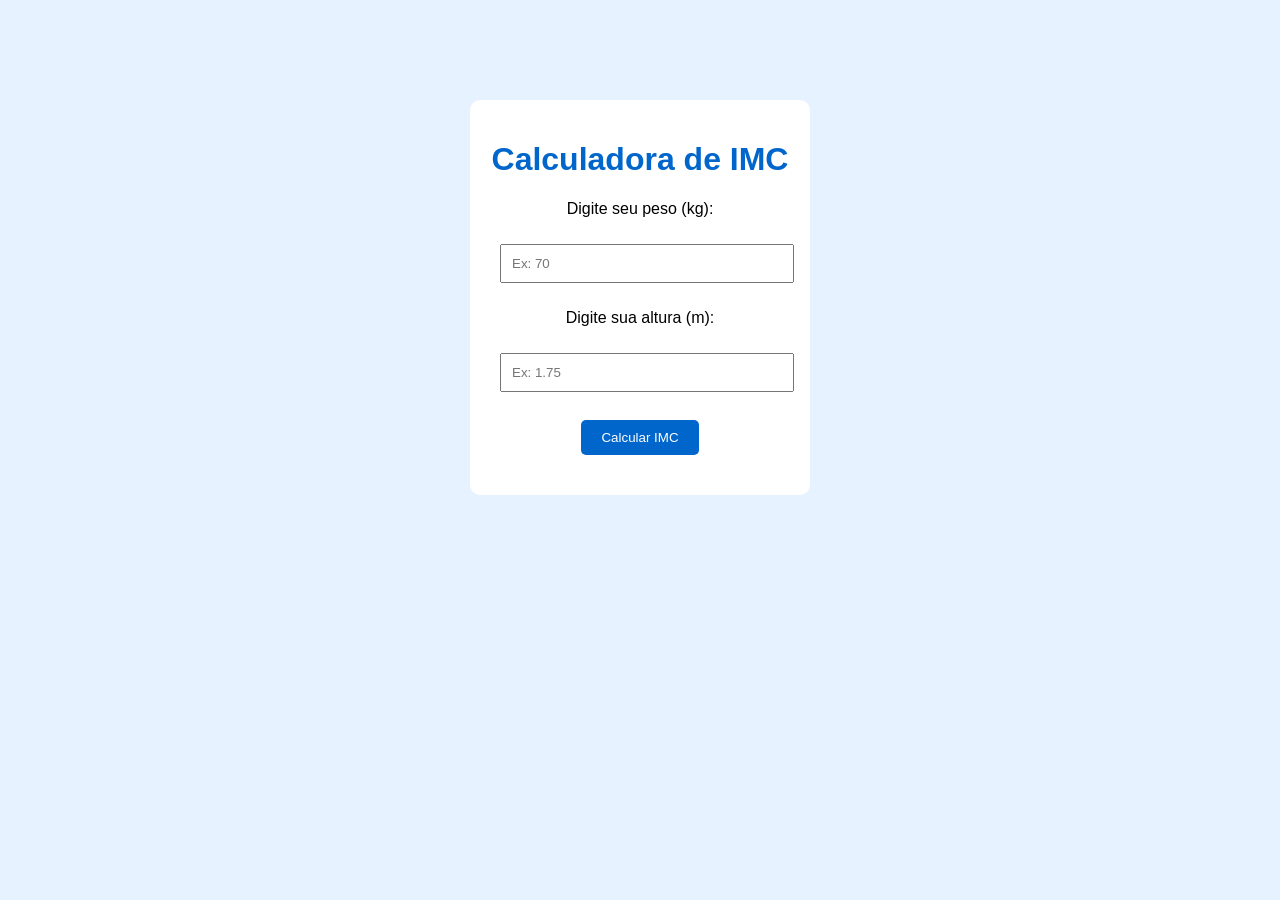
==== index.html @ 79586d2d "marcio encinamentos" ====
<!DOCTYPE html>
<html lang="pt-br">
<head>
    <meta charset="UTF-8">
    <title>Calculadora de IMC</title>

    <link rel="stylesheet" href="sytle.css">
</head>

<body>

    <div class="container">

        <h1>Calculadora de IMC</h1>

        <p>Digite seu peso (kg):</p>
        <input type="number" id="peso" placeholder="Ex: 70">

        <p>Digite sua altura (m):</p>
        <input type="number" id="altura" placeholder="Ex: 1.75">

        <br><br>

        <button onclick="calcularIMC()">Calcular IMC</button>

        <p id="resultado"></p>

    </div>

    <script src="script.js"></script>

</body>
</html>
---- sytle.css ----
body {
    font-family: Arial;
    background-color: #e6f2ff;
    text-align: center;
}

.container {
    background-color: white;
    width: 300px;
    margin: 100px auto;
    padding: 20px;
    border-radius: 10px;
}

h1 {
    color: #0066cc;
}

input {
    width: 90%;
    padding: 10px;
    margin: 10px;
}

button {
    background-color: #0066cc;
    color: white;
    padding: 10px 20px;
    border: none;
    border-radius: 5px;
    cursor: pointer;
}

button:hover {
    background-color: #004c99;
}

#resultado {
    margin-top: 20px;
    font-weight: bold;
}
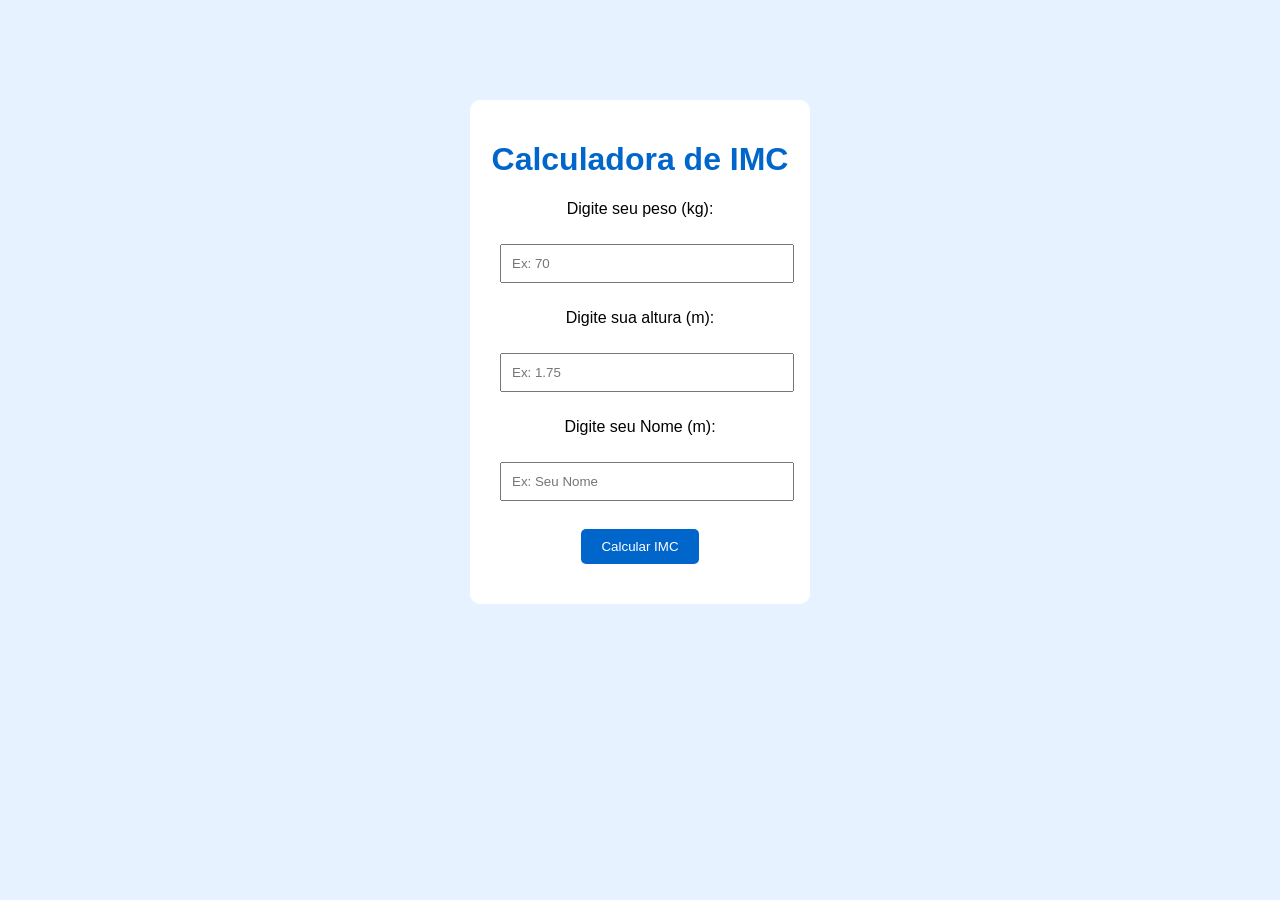
==== commit 700b3fe1: "Adição de nome" ====
--- a/index.html
+++ b/index.html
@@ -20,6 +20,9 @@
         <p>Digite sua altura (m):</p>
         <input type="number" id="altura" placeholder="Ex: 1.75">
 
+        <p>Digite seu Nome (m):</p>
+        <input type="number" id="altura" placeholder="Ex: Seu Nome">
+
         <br><br>
 
         <button onclick="calcularIMC()">Calcular IMC</button>
@@ -28,7 +31,7 @@
 
     </div>
 
-    <script src="script.js"></script>
+    <script src="java.js"></script>
 
 </body>
 </html>
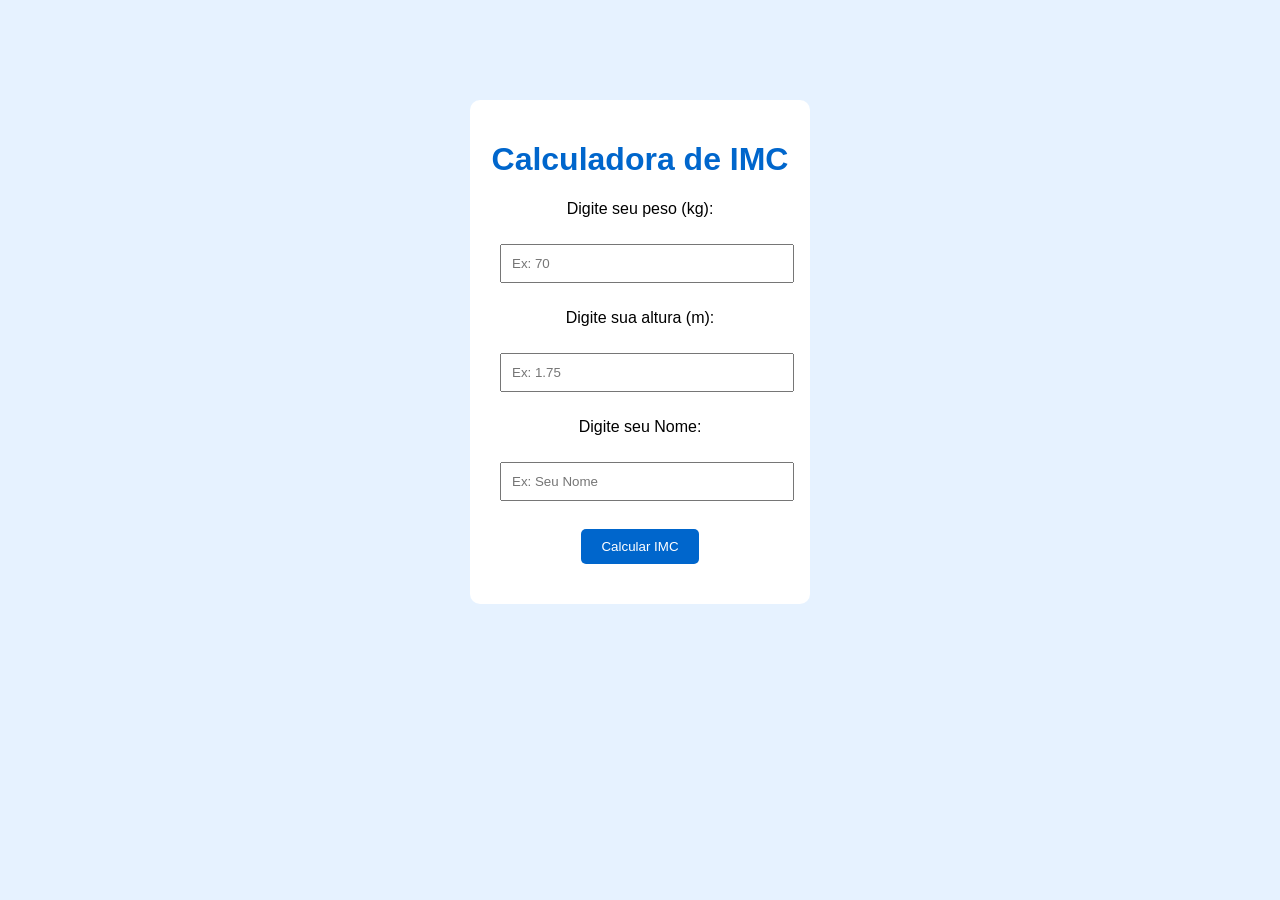
==== commit baa6f576: "Update index.html" ====
--- a/index.html
+++ b/index.html
@@ -20,7 +20,7 @@
         <p>Digite sua altura (m):</p>
         <input type="number" id="altura" placeholder="Ex: 1.75">
 
-        <p>Digite seu Nome (m):</p>
+        <p>Digite seu Nome:</p>
         <input type="number" id="altura" placeholder="Ex: Seu Nome">
 
         <br><br>
